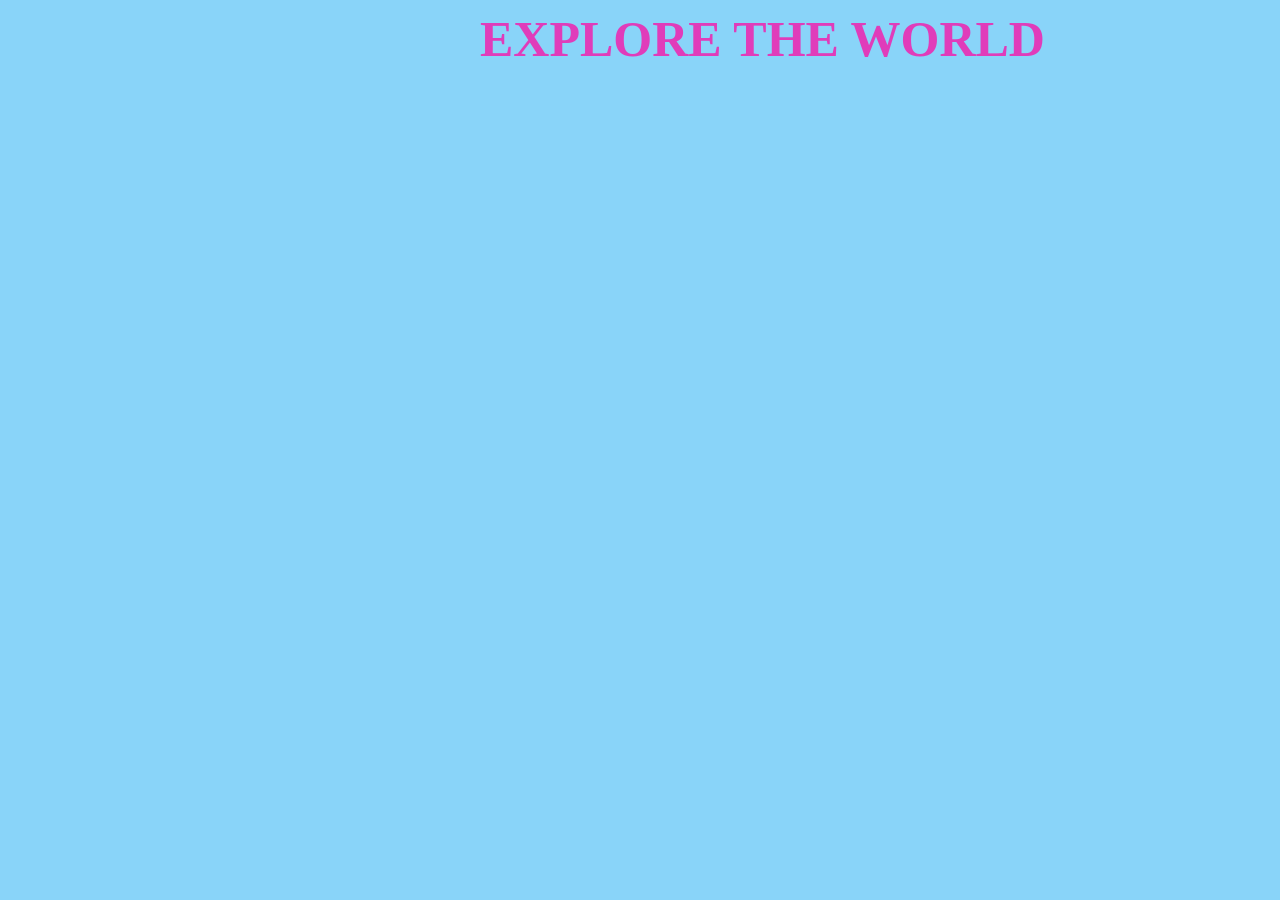
==== PROJECT-B/index.html @ d2bec1e9 "Add files via upload" ====
<!DOCTYPE html>
<html lang="en">
<head>
    <meta charset="UTF-8">
    <meta name="viewport" content="width=device-width, initial-scale=1.0">
    <title>p5 in html!</title>
    <link rel="stylesheet" href="style.css">
    <!-- link the p5 library -->
    <script src="lib/p5.js"></script>
    <!-- link the p5 SOUND library -->
    <script src="lib/p5.sound.js"></script>
</head>
<body>
    
    <p>
        <div class="title">EXPLORE THE WORLD</div></p>

    <div id="canvasWrapper"></div>
    

    <!-- the js file should be included as the last thing in the body -->
    <script src="sketch.js"></script> 


</body>
</html>
---- PROJECT-B/style.css ----
body {
   background-color: rgb(137, 212, 249)
}

.title {
   font-weight: bold;
   color: rgb(224, 60, 186);
   position: absolute;
   top: 10px;
   left: 480px;
   font-size: 50px;
   font-weight: bold;
}
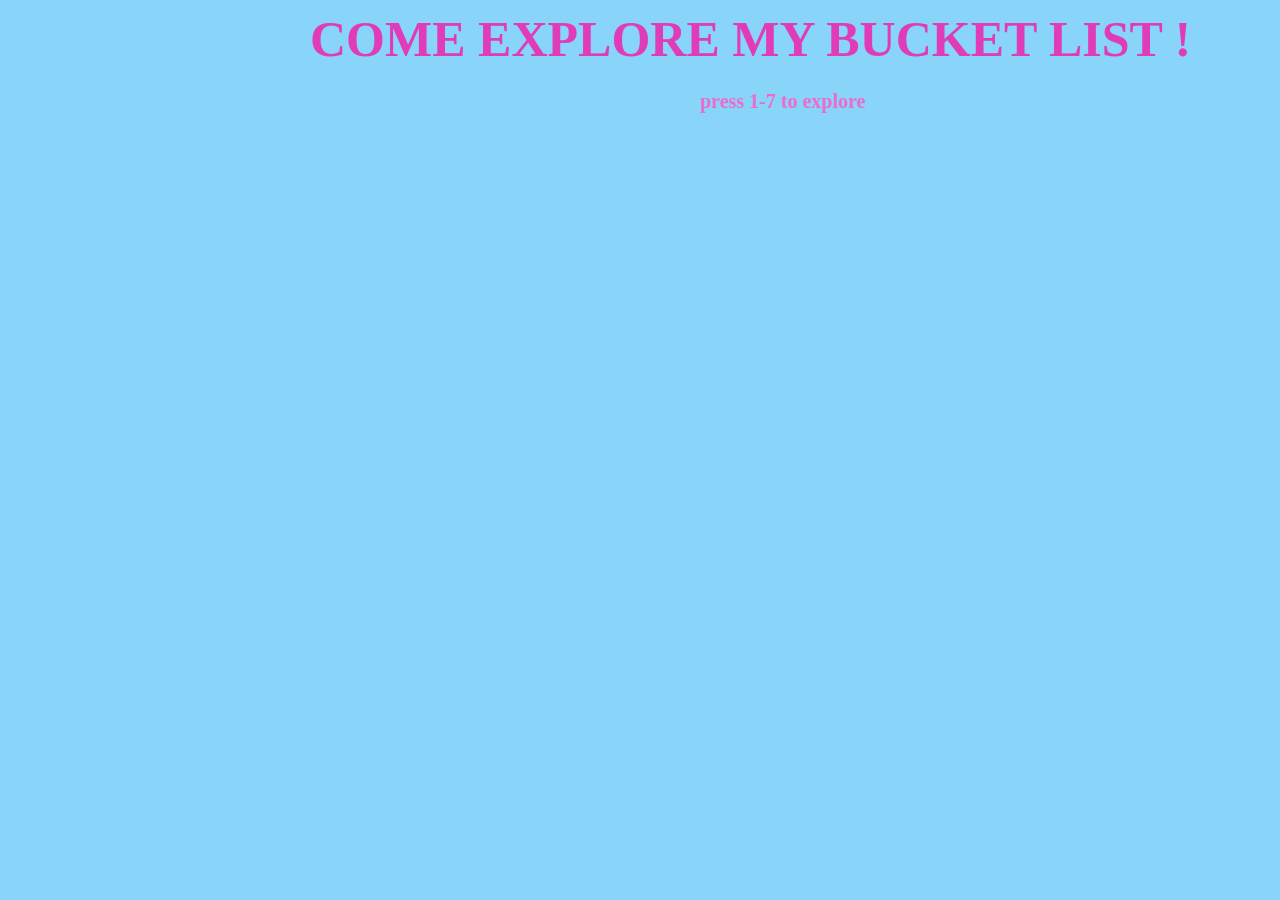
==== commit 582d245b: "Add files via upload" ====
--- a/PROJECT-B/index.html
+++ b/PROJECT-B/index.html
@@ -13,7 +13,9 @@
 <body>
     
     <p>
-        <div class="title">EXPLORE THE WORLD</div></p>
+        <div class="title">COME EXPLORE MY BUCKET LIST !</div></p>
+    <p>
+        <div class="subtitle">press 1-7 to explore</div></p>
 
     <div id="canvasWrapper"></div>
     
--- a/PROJECT-B/style.css
+++ b/PROJECT-B/style.css
@@ -7,7 +7,16 @@
    color: rgb(224, 60, 186);
    position: absolute;
    top: 10px;
-   left: 480px;
+   left: 310px;
    font-size: 50px;
    font-weight: bold;
 }
+.subtitle {
+   font-weight: bold;
+   color: rgb(237, 106, 206);
+   position: absolute;
+   top: 90px;
+   left: 700px;
+   font-size: 20px;
+   font-weight: bold;
+}
